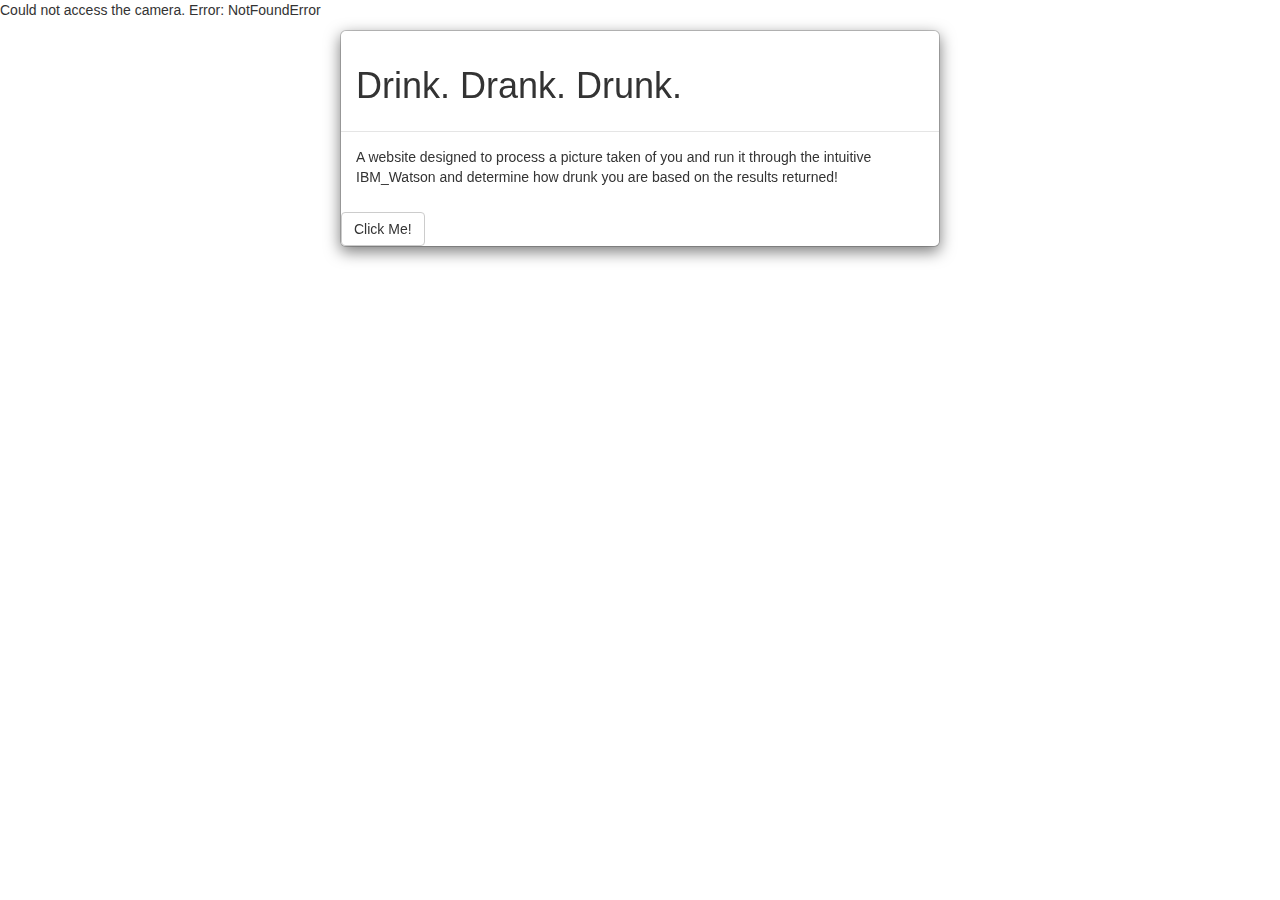
==== index.html @ 82f86eee "v0.1 - HowardDev" ====
<!DOCTYPE html>
<html lang='en'>
<head>
	<meta charset="UTF-8">
	<title>Drink. Drank. Drunk.</title>
    <script src="https://code.jquery.com/jquery-3.2.1.js" integrity="sha256-DZAnKJ/6XZ9si04Hgrsxu/8s717jcIzLy3oi35EouyE=" crossorigin="anonymous"></script>
    <link rel="stylesheet" href="https://maxcdn.bootstrapcdn.com/bootstrap/3.3.7/css/bootstrap.min.css" integrity="sha384-BVYiiSIFeK1dGmJRAkycuHAHRg32OmUcww7on3RYdg4Va+PmSTsz/K68vbdEjh4u" crossorigin="anonymous">
     <script src="https://ajax.googleapis.com/ajax/libs/jquery/1.11.1/jquery.min.js"></script>
    <script src="https://maxcdn.bootstrapcdn.com/bootstrap/3.3.7/js/bootstrap.min.js"></script>
    <script src="image.js"></script>
	<link rel='stylesheet' type='text/css' href='style.css'/>
  	<meta name="viewport" content="width=device-width, initial-scale=1">	
	<script>
		$(document).ready(function(){
			$(window).on('load', function(){
				$('#drunk_modal').modal('show');
			});
			generateImage();
          // $('.take_picture').on('click', takeSnapShot());
		})
		$('.take_picture').on('click',function(){
			$('<video>').attr('autoplay').appendTo('.video_display');
			console.log('video tag created');
			generateImage();
		})
	</script>
</head>
<body>
	<!--Modal Display, shows title and general description of website, nothing is shown but the background-->
	<!--ask what modal animation they want! https://tympanus.net/Development/ModalWindowEffects/-->
	<div id='drunk_modal' class='modal fade vertical-alignment-help' role='dialog'>
		<div class='modal-dialog vertical-align-center'>
			<div class='modal-content'>
				<div class='modal-header'>
				<h1>Drink. Drank. Drunk.</h1>
				</div>
				<div class='modal-body col-md-12'>
					<p>A website designed to process a picture taken of you and run it through the intuitive IBM_Watson and determine how drunk you are based on the results returned!</p>
				</div>
				<button type='button' class='btn btn-default' data-dismiss='modal' id='drunk_check' value='load_page'>Click Me!</button>
			</div>
		</div>
	</div>
	<!--Testing Image Display-->
	<div class='video_display'>
		<!-- <video autoplay></video> -->
		<button class="glyphicon glyphicon-camera take_picture" type='btn btn-default'></button>
	</div>
</body>
</html>
---- style.css ----
video, img{
	max-width: 100%;
}
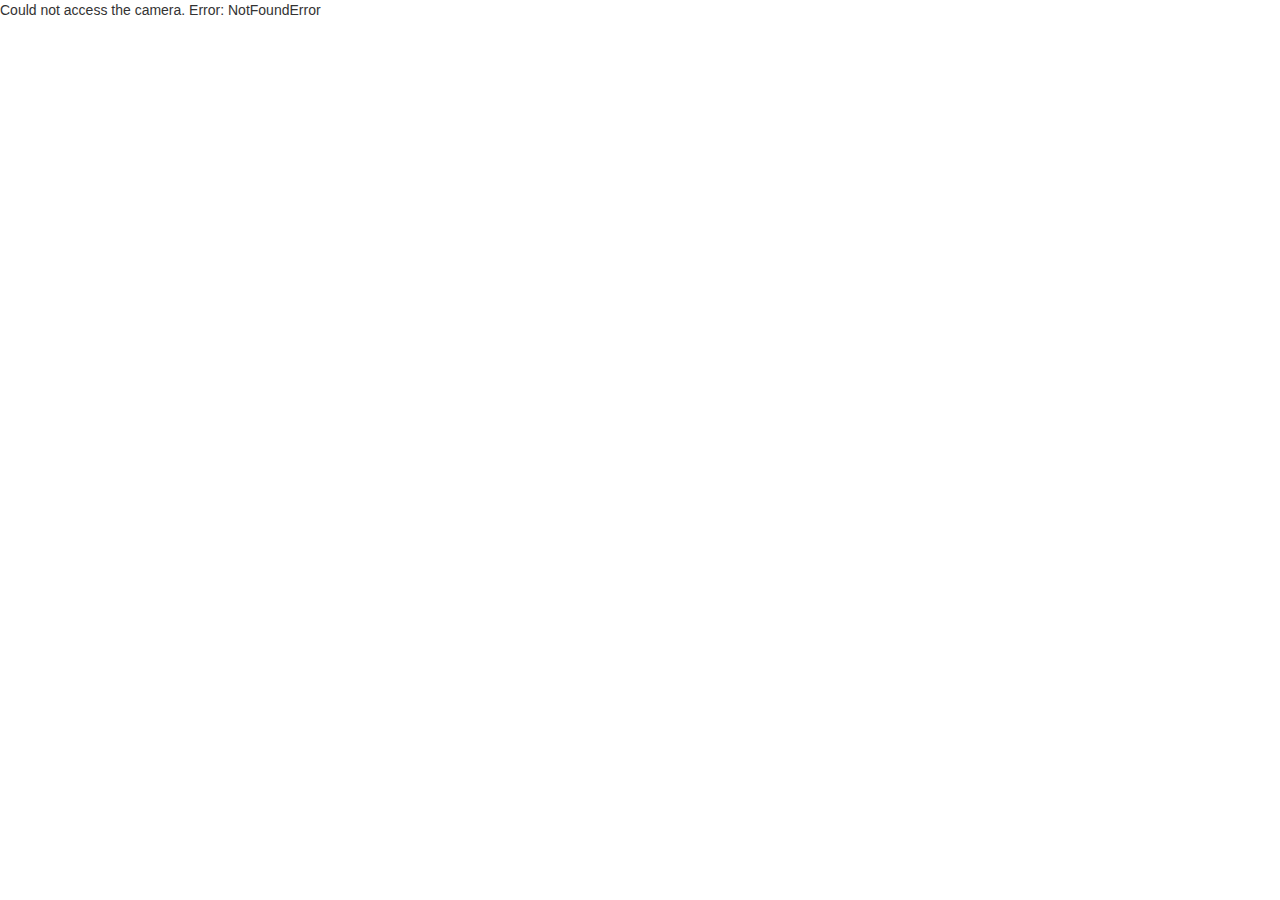
==== commit c3e46e9c: "v0.1 - HowardDevFixed" ====
--- a/index.html
+++ b/index.html
@@ -17,11 +17,6 @@
 			});
 			generateImage();
           // $('.take_picture').on('click', takeSnapShot());
-		})
-		$('.take_picture').on('click',function(){
-			$('<video>').attr('autoplay').appendTo('.video_display');
-			console.log('video tag created');
-			generateImage();
 		})
 	</script>
 </head>
@@ -43,7 +38,7 @@
 	</div>
 	<!--Testing Image Display-->
 	<div class='video_display'>
-		<!-- <video autoplay></video> -->
+		<video autoplay></video>
 		<button class="glyphicon glyphicon-camera take_picture" type='btn btn-default'></button>
 	</div>
 </body>
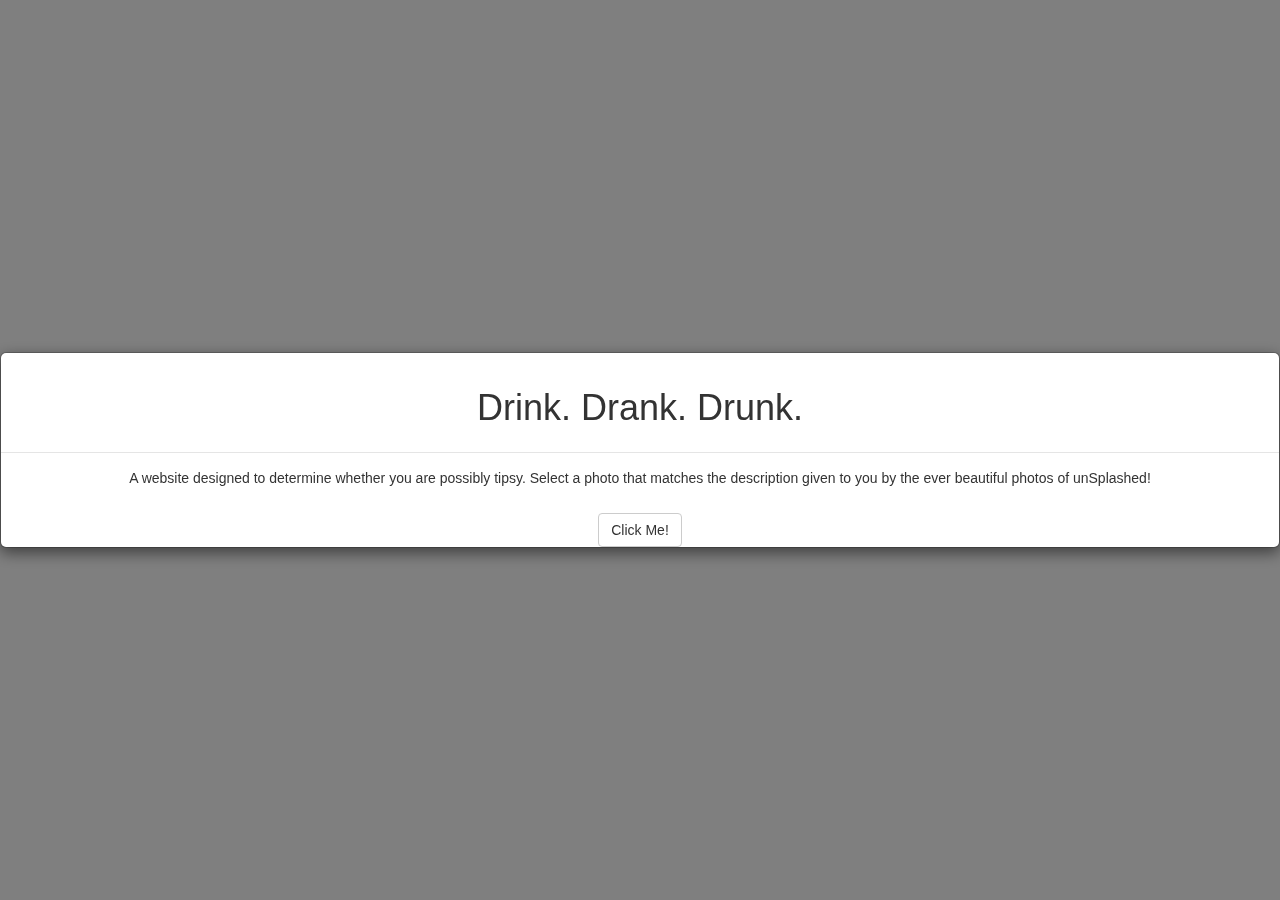
==== commit 910219c5: "Merge pull request #3 from dangdennis/v0.2" ====
--- a/index.html
+++ b/index.html
@@ -7,7 +7,7 @@
     <link rel="stylesheet" href="https://maxcdn.bootstrapcdn.com/bootstrap/3.3.7/css/bootstrap.min.css" integrity="sha384-BVYiiSIFeK1dGmJRAkycuHAHRg32OmUcww7on3RYdg4Va+PmSTsz/K68vbdEjh4u" crossorigin="anonymous">
      <script src="https://ajax.googleapis.com/ajax/libs/jquery/1.11.1/jquery.min.js"></script>
     <script src="https://maxcdn.bootstrapcdn.com/bootstrap/3.3.7/js/bootstrap.min.js"></script>
-    <script src="image.js"></script>
+    <script src="images.js"></script>
 	<link rel='stylesheet' type='text/css' href='style.css'/>
   	<meta name="viewport" content="width=device-width, initial-scale=1">	
 	<script>
@@ -15,14 +15,15 @@
 			$(window).on('load', function(){
 				$('#drunk_modal').modal('show');
 			});
-			generateImage();
-          // $('.take_picture').on('click', takeSnapShot());
-		})
+			$('#drunk_check').on('click', function(){
+				$('#container').removeClass('hidden');
+				generateImages();
+			});
+		});
 	</script>
 </head>
 <body>
-	<!--Modal Display, shows title and general description of website, nothing is shown but the background-->
-	<!--ask what modal animation they want! https://tympanus.net/Development/ModalWindowEffects/-->
+
 	<div id='drunk_modal' class='modal fade vertical-alignment-help' role='dialog'>
 		<div class='modal-dialog vertical-align-center'>
 			<div class='modal-content'>
@@ -30,16 +31,16 @@
 				<h1>Drink. Drank. Drunk.</h1>
 				</div>
 				<div class='modal-body col-md-12'>
-					<p>A website designed to process a picture taken of you and run it through the intuitive IBM_Watson and determine how drunk you are based on the results returned!</p>
+					<p>A website designed to determine whether you are possibly tipsy. Select a photo that matches the description given to you by the ever beautiful photos of unSplashed!</p>
 				</div>
 				<button type='button' class='btn btn-default' data-dismiss='modal' id='drunk_check' value='load_page'>Click Me!</button>
 			</div>
 		</div>
 	</div>
-	<!--Testing Image Display-->
-	<div class='video_display'>
-		<video autoplay></video>
-		<button class="glyphicon glyphicon-camera take_picture" type='btn btn-default'></button>
+
+	<div id='container' class='hidden container'>
+		<h1>How Drunk are You?</h1>
 	</div>
+
 </body>
 </html>--- a/style.css
+++ b/style.css
@@ -1,3 +1,22 @@
-video, img{
-	max-width: 100%;
-}+.hidden{
+	display: none;
+}
+.vertical-alignment-help{
+    display: table;
+    height: 100%;
+    width: 100%;
+    text-align: center;
+}
+.vertical-align-center{
+    display: table-cell;
+    vertical-align: middle;
+}
+.img_sizing{
+	margin: 0 auto;
+}
+h1{
+	text-align: center;
+}
+.center-me{
+	margin: 0 auto;
+}
